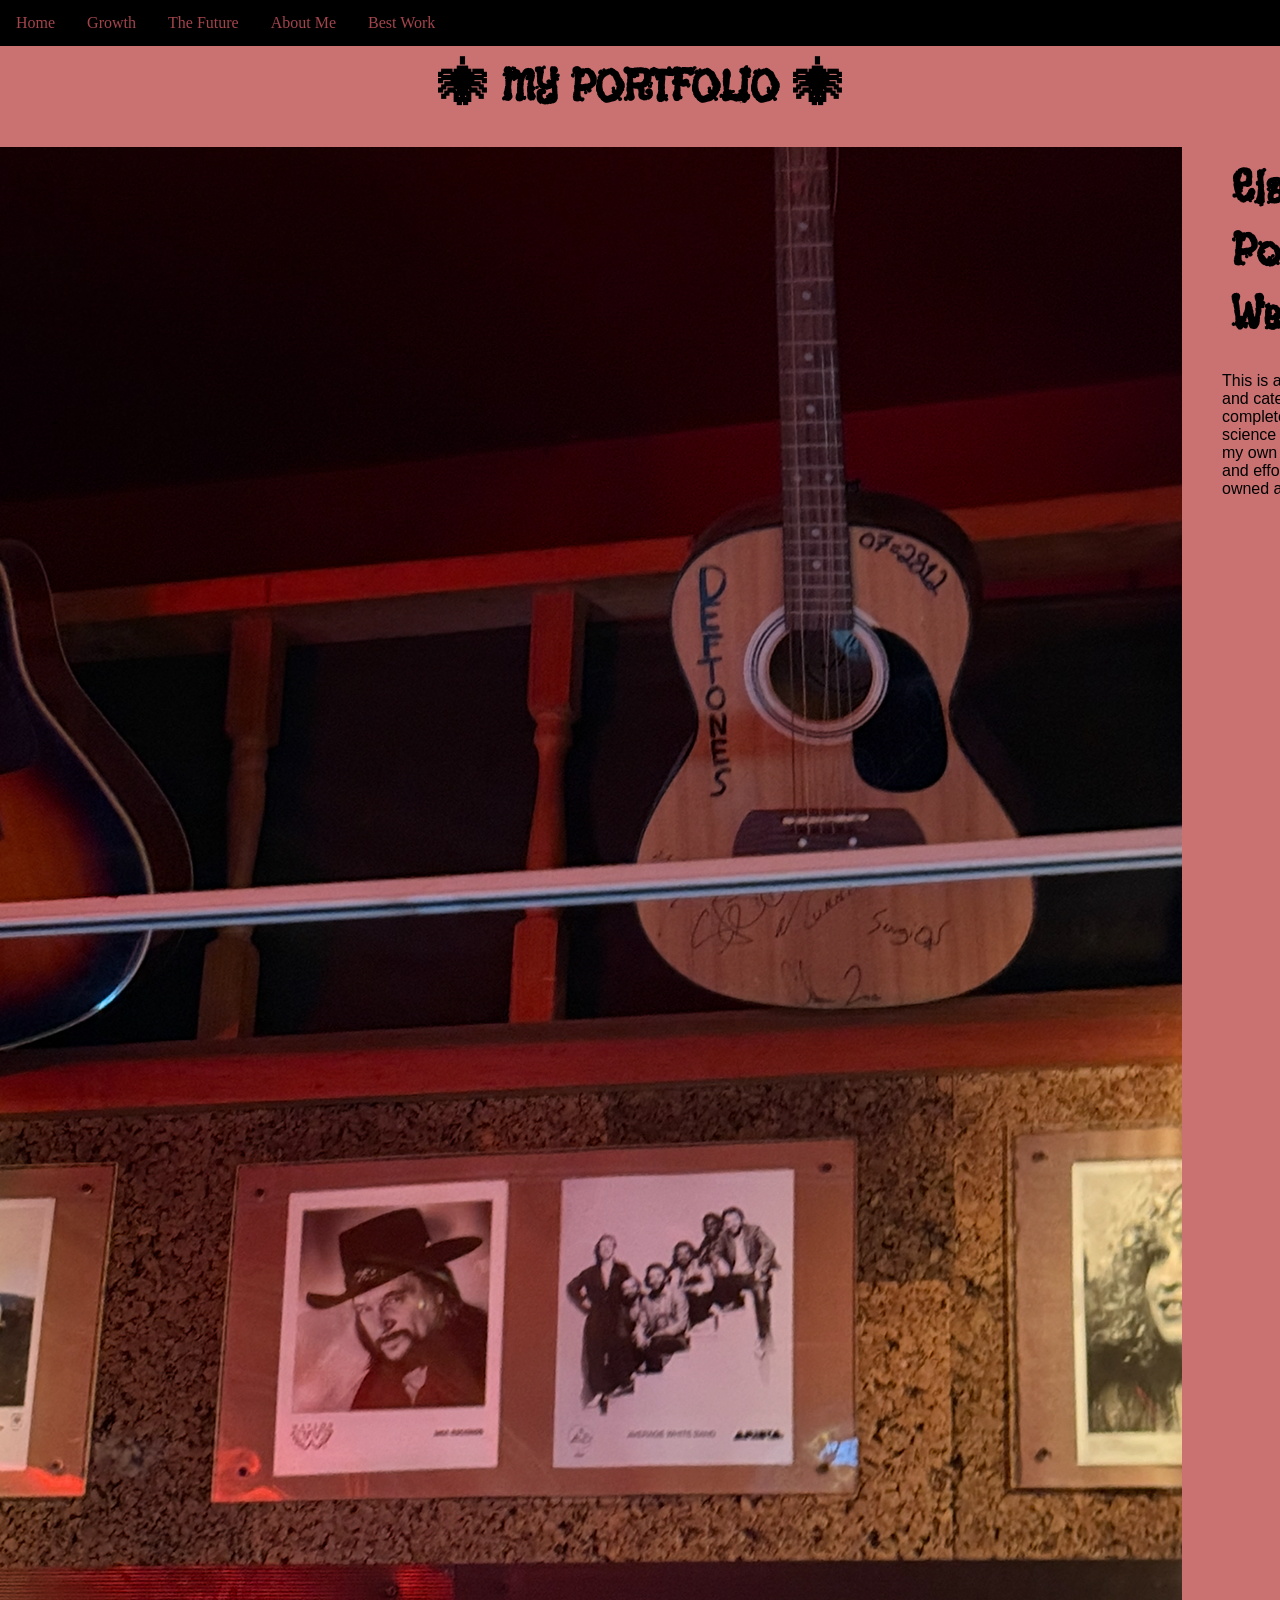
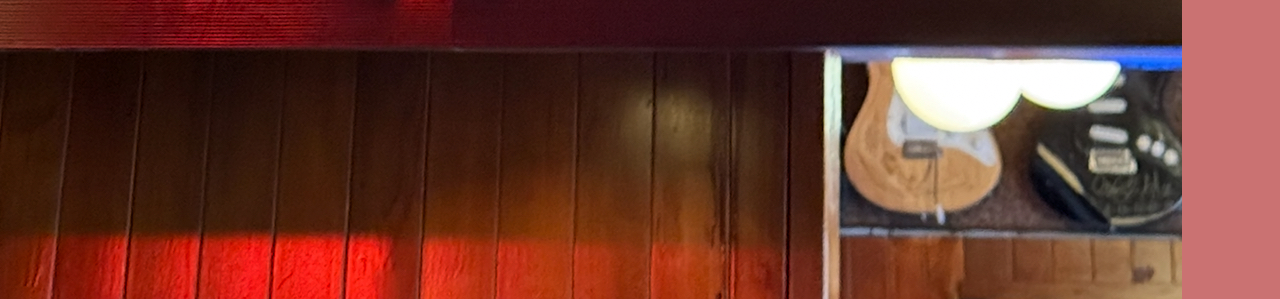
==== index.html @ 52033604 "Add files via upload" ====
<!DOCTYPE html>
<html>
<head>
<link rel="stylesheet" href="style.css">
     <link href="https://fonts.googleapis.com/css?family=Black And White Picture" rel="stylesheet">
<body>

<ul>
  <li><a href="index.html">Home</a></li>
  <li><a href="growth.html">Growth</a></li>
  <li><a href="theFuture.html"> The Future</a></li>
  <li><a href="aboutMe.html">About Me</a></li>
  <li><a href="bestWork.html">Best Work</a></li>
</ul>

  <div class="container">
    <h1> &#128375; MY PORTFOLIO &#128375;</h1>
        </div>
 
  

  
   <br>
  
 

<div class="big-container">
   <div class="container">
 <img src="guitar.jpg" alt="Image description" /> 
   
</div>
 <div class="container-3">
 <h1> Elain's Portfolio Website </h1> 
    <p> This is a website featuring and categorizing all my completed computer science projects that reflect my own personal growth and effort. All photos owned and taken by Elain.</p>
</div>
</body>
</html>
---- style.css ----
body {
  margin: 0px;
  padding: 0px; 
background: #ca7272;

}
p {
  font-family: sans-serif
}
iframe{
  display: block;
  margin: 20px auto;
}

h2 {
  margin: 10px;
    font-family: 'Black And White Picture';
  font-size: 50px;

}
h1 {
  
  font-weight: bold;
  font-family: 'Black And White Picture';
  font-size: 50px;
   margin: 10px;

  
}

ul {
  list-style-type: none;
  margin: 0;
  padding: 0;
  overflow: hidden;
  background-color: #000000;
}

ul li {
  float: left;
}

ul li a {
  display: block;
  color: #a2444c;
  text-align: center;
  padding: 14px 16px;
  text-decoration: none;
}

ul li a:hover {
  background-color: #5b2328;
}

.container{
  display: flex;
  justify-content: center;
}
img {
  height: 600; 
  width: auto;
  justify-content: center; 
}
 .container-3{
  display:flex;
  flex-direction: column;
  align-items:center;
 margin-left: 40px;
  flex-wrap: nowrap;
   width: 600;
}
.big-container {
  display: flex;
  flex-direction: row; 
  align-items: flex-start;
  justify-content: center;
}
 .container-2 {
  width: 1500px; 
  margin-left: auto;
  margin-right: auto;


}
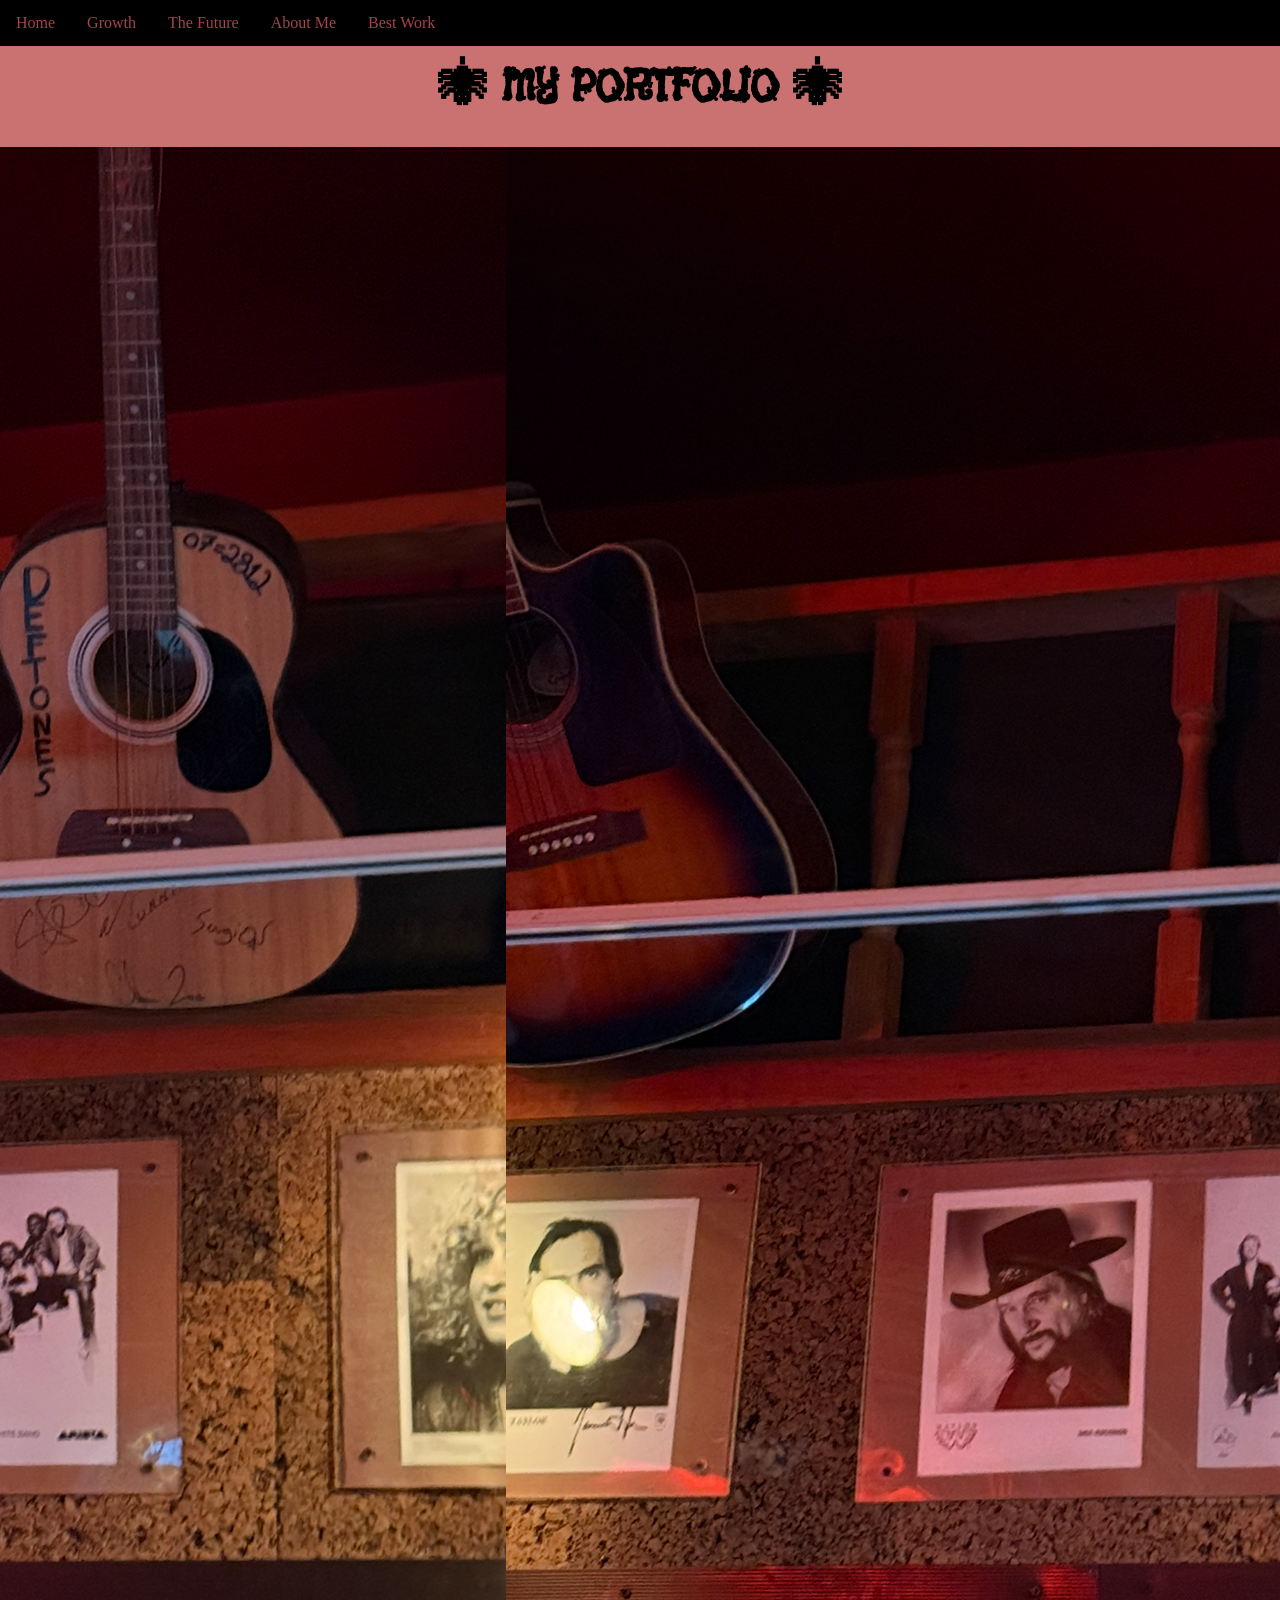
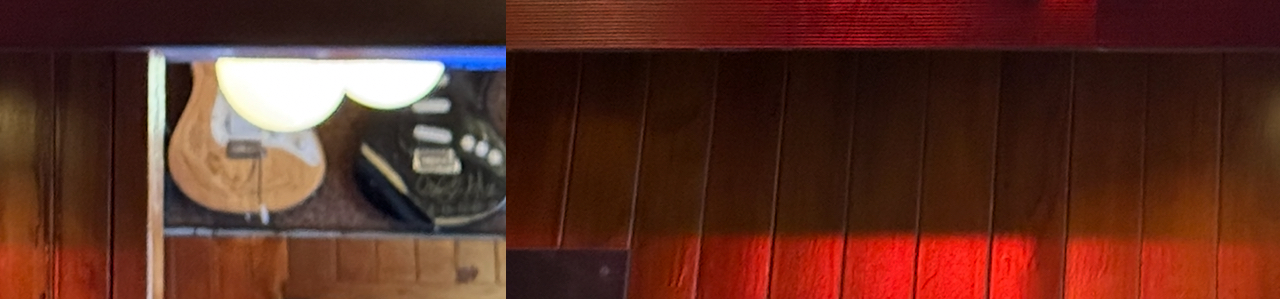
==== commit 2bc14205: "Update index.html" ====
--- a/index.html
+++ b/index.html
@@ -26,13 +26,18 @@
 
 <div class="big-container">
    <div class="container">
- <img src="guitar.jpg" alt="Image description" /> 
+ <img class="img" src="guitar.jpg" alt="Image description" /> 
    
 </div>
+       <div class="big-container">
+   <div class="container">
+ <img src="guitar.jpg" alt="Image description" /> 
+</div>
  <div class="container-3">
- <h1> Elain's Portfolio Website </h1> 
-    <p> This is a website featuring and categorizing all my completed computer science projects that reflect my own personal growth and effort. All photos owned and taken by Elain.</p>
+ <h1> WEBSITE PORTFOLIO </h1> 
+    <p> This is a website featuring and categorizing all my completed computer science projects that reflect my own personal growth and effort. All photos owned and taken by Elain.   </p>
 </div>
+       </div>    
 </body>
 </html>
   
--- a/style.css
+++ b/style.css
@@ -6,6 +6,7 @@
 }
 p {
   font-family: sans-serif
+   font-size: 15px;
 }
 iframe{
   display: block;
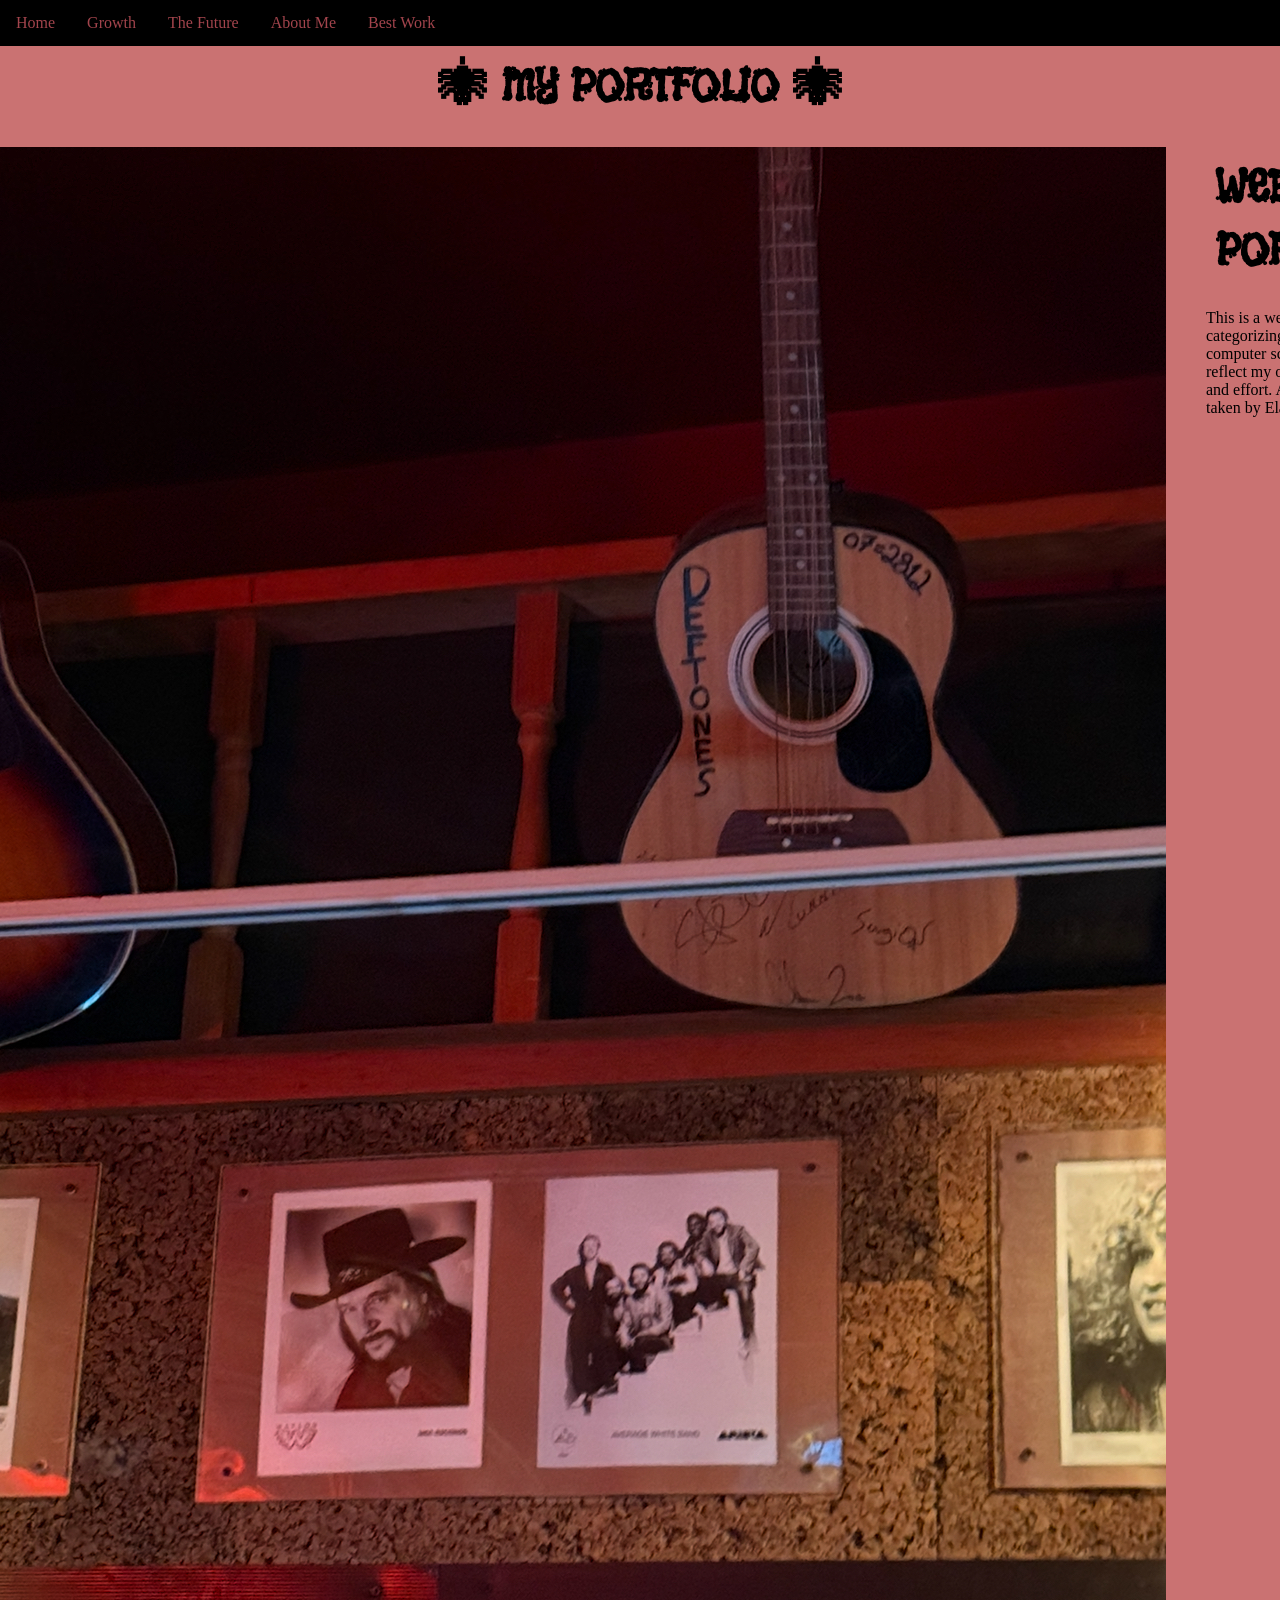
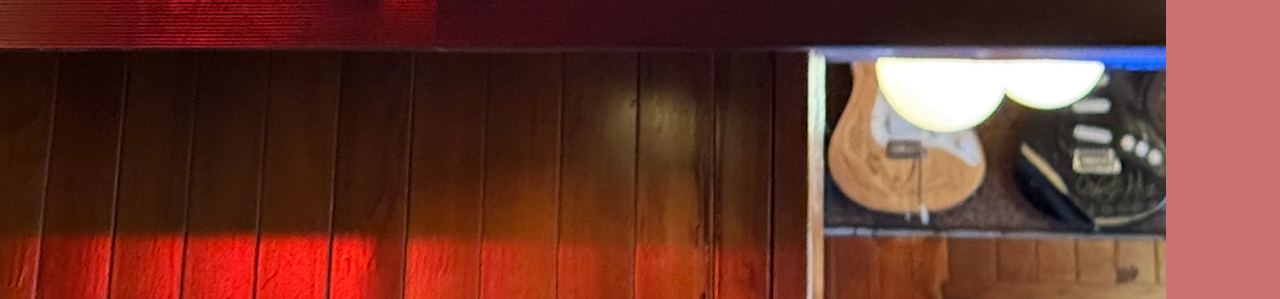
==== commit 57f3ffd2: "Update index.html" ====
--- a/index.html
+++ b/index.html
@@ -22,13 +22,6 @@
   
    <br>
   
- 
-
-<div class="big-container">
-   <div class="container">
- <img class="img" src="guitar.jpg" alt="Image description" /> 
-   
-</div>
        <div class="big-container">
    <div class="container">
  <img src="guitar.jpg" alt="Image description" /> 
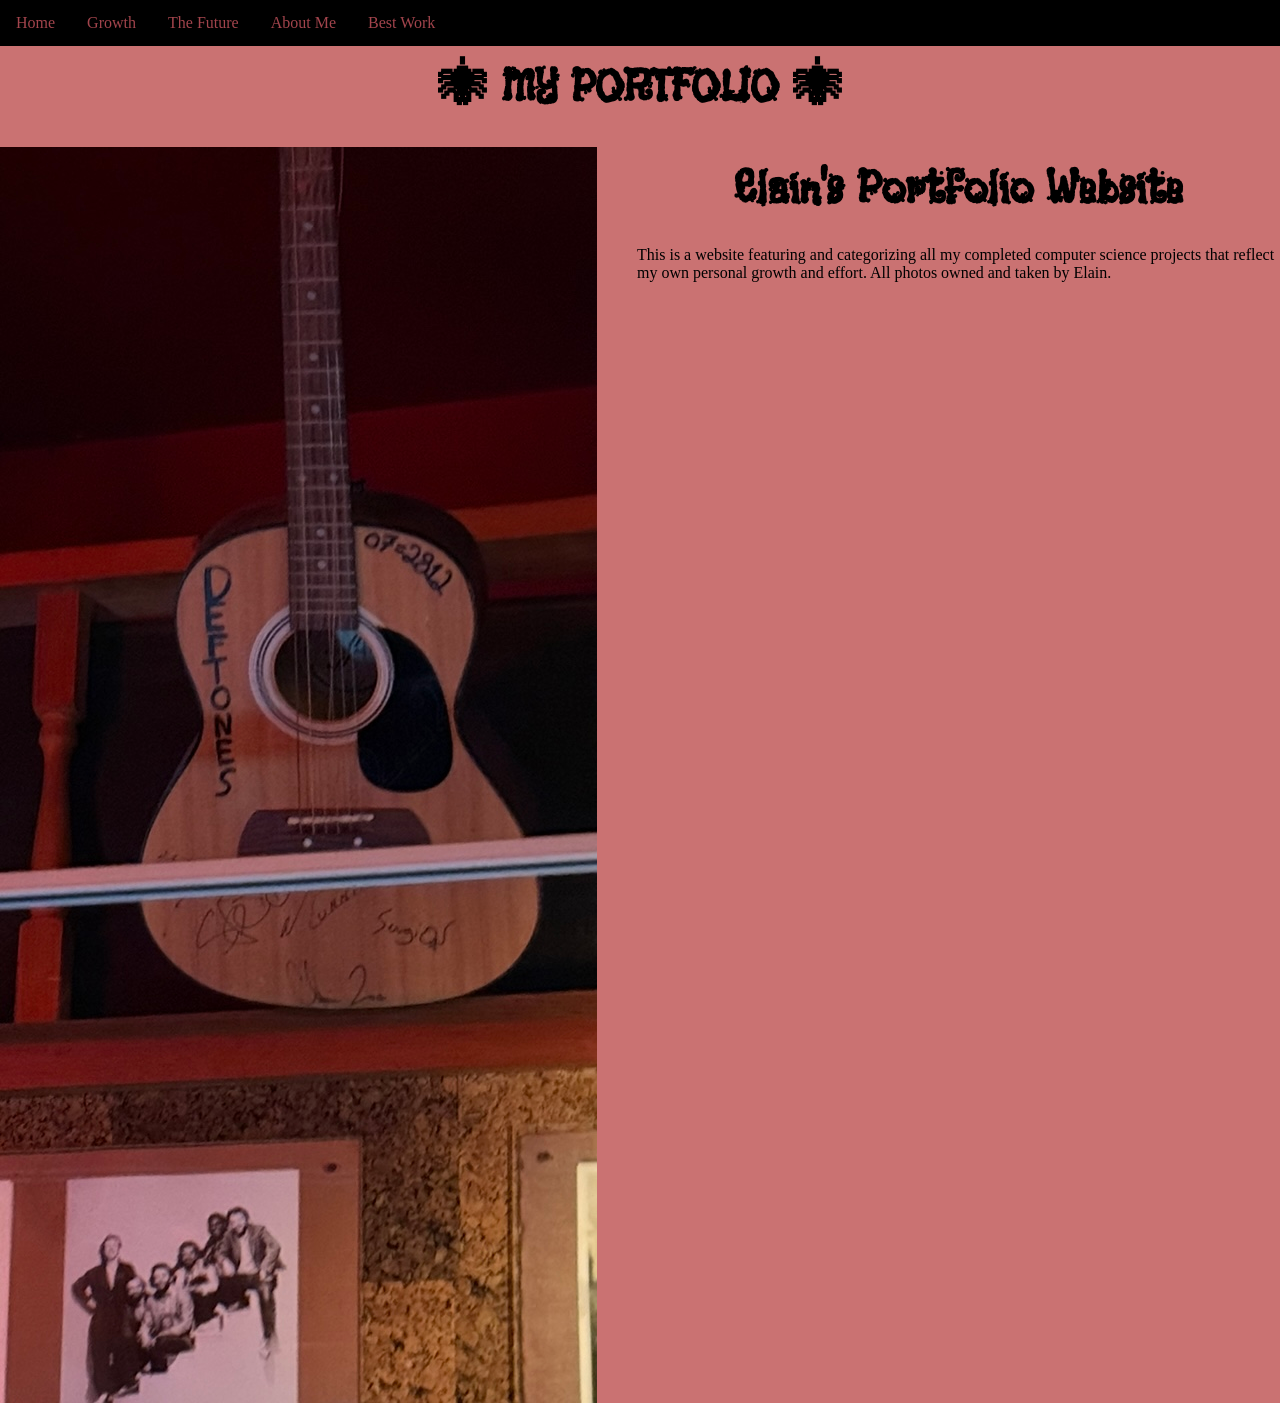
==== commit d0cb25cb: "Update index.html" ====
--- a/index.html
+++ b/index.html
@@ -27,7 +27,7 @@
  <img src="guitar.jpg" alt="Image description" /> 
 </div>
  <div class="container-3">
- <h1> WEBSITE PORTFOLIO </h1> 
+ <h1> Elain's Portfolio Website </h1> 
     <p> This is a website featuring and categorizing all my completed computer science projects that reflect my own personal growth and effort. All photos owned and taken by Elain.   </p>
 </div>
        </div>    
